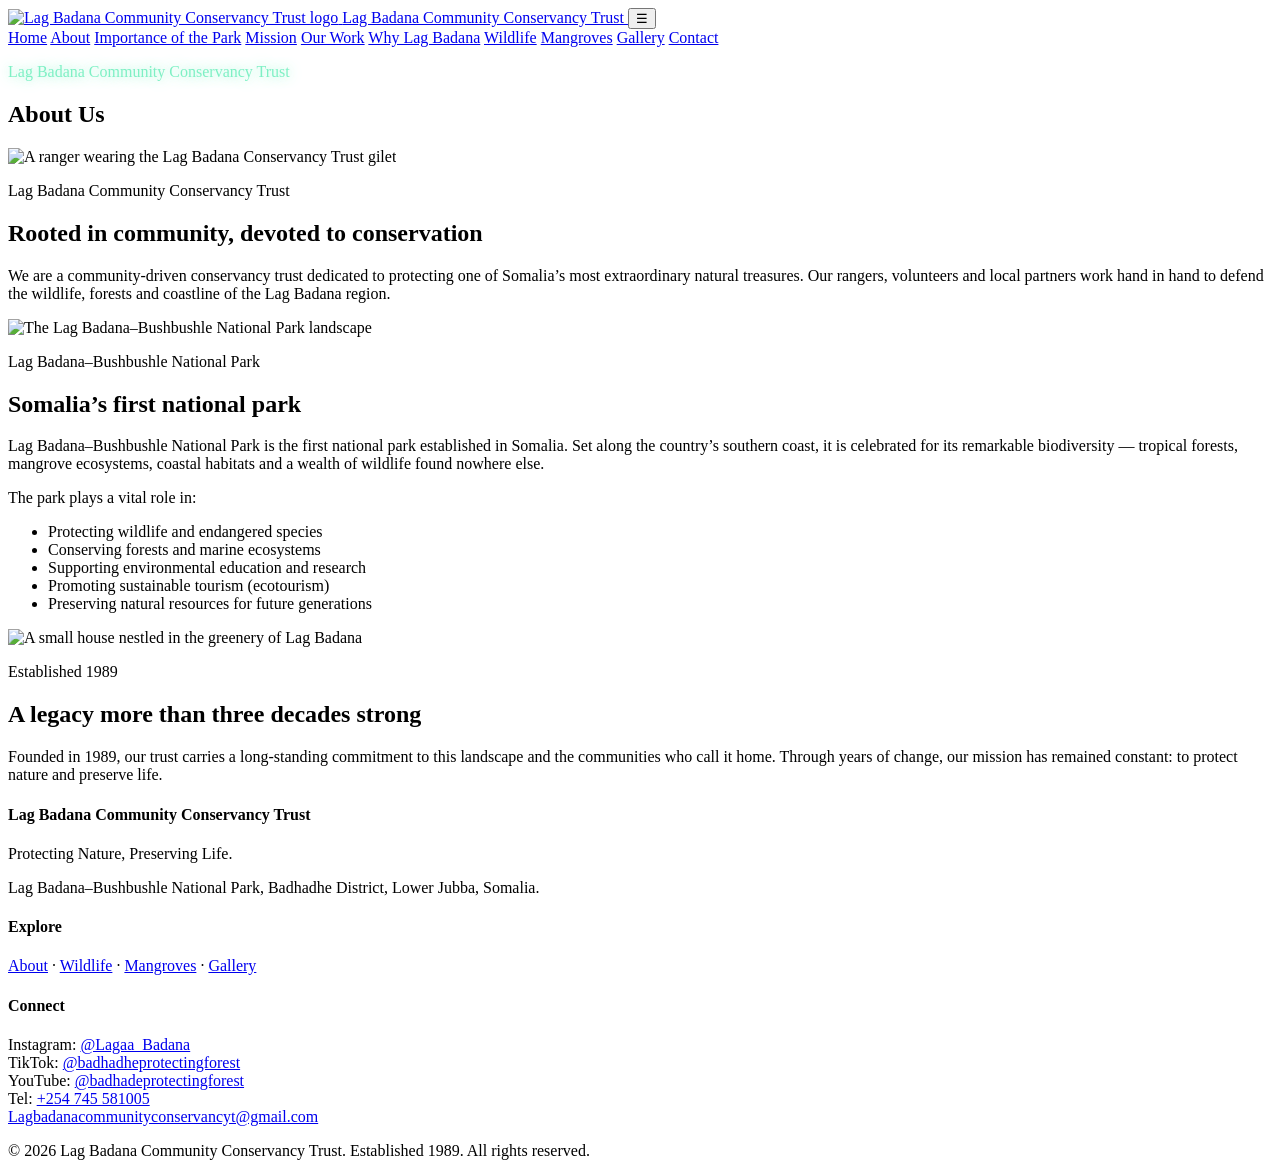
==== about.html @ a5c89ba3 "Add files via upload" ====
<!DOCTYPE html>
<html lang="en">
<head>
  <meta charset="UTF-8">
  <meta name="viewport" content="width=device-width, initial-scale=1.0">
  <title>About | Lag Badana Community Conservancy Trust</title>
  <meta name="description" content="Lag Badana Community Conservancy Trust &ndash; Protecting Nature, Preserving Life. Conserving the Lag Badana&ndash;Bushbushle National Park, Somalia.">
  <link rel="icon" href="images/logo.png">
  <link rel="stylesheet" href="css/style.css">
</head>
<body>
  <header class="nav">
    <div class="nav-inner">
      <a class="brand" href="index.html">
        <img src="images/logo.png" alt="Lag Badana Community Conservancy Trust logo">
        <span>Lag Badana Community Conservancy Trust</span>
      </a>
      <button class="menu-btn" aria-label="Menu">&#9776;</button>
      <nav class="nav-links">
        <a href="index.html">Home</a>
        <a href="about.html">About</a>
        <a href="importance.html">Importance of the Park</a>
        <a href="mission.html">Mission</a>
        <a href="work.html">Our Work</a>
        <a href="why.html">Why Lag Badana</a>
        <a href="wildlife.html">Wildlife</a>
        <a href="mangroves.html">Mangroves</a>
        <a href="gallery.html">Gallery</a>
        <a href="contact.html">Contact</a>
      </nav>
    </div>
  </header>
  <section class="page-head" style="background-image:url('images/about-gilet.jpg')">
    <div class="wrap">
      <p class="kicker" style="color:#7ef0c4;text-shadow:0 0 12px rgba(126,240,196,.8)">Lag Badana Community Conservancy Trust</p>
      <h1>About Us</h1>
    </div>
  </section>
  <section class="section">
    <div class="wrap split">
      <div class="media"><img src="images/about-gilet.jpg" alt="A ranger wearing the Lag Badana Conservancy Trust gilet"></div>
      <div class="glass">
        <p class="kicker">Lag Badana Community Conservancy Trust</p>
        <h2>Rooted in community, devoted to conservation</h2>
        <p>We are a community-driven conservancy trust dedicated to protecting one of Somalia&rsquo;s most extraordinary natural treasures. Our rangers, volunteers and local partners work hand in hand to defend the wildlife, forests and coastline of the Lag Badana region.</p>
      </div>
    </div>
  </section>

  <section class="section">
    <div class="wrap split rev">
      <div class="media"><img src="images/about-conservancy.jpg" alt="The Lag Badana–Bushbushle National Park landscape"></div>
      <div class="glass">
        <p class="kicker">Lag Badana&ndash;Bushbushle National Park</p>
        <h2>Somalia&rsquo;s first national park</h2>
        <p>Lag Badana&ndash;Bushbushle National Park is the first national park established in Somalia. Set along the country&rsquo;s southern coast, it is celebrated for its remarkable biodiversity &mdash; tropical forests, mangrove ecosystems, coastal habitats and a wealth of wildlife found nowhere else.</p>
        <p>The park plays a vital role in:</p>
        <ul class="feature-list">
          <li>Protecting wildlife and endangered species</li>
          <li>Conserving forests and marine ecosystems</li>
          <li>Supporting environmental education and research</li>
          <li>Promoting sustainable tourism (ecotourism)</li>
          <li>Preserving natural resources for future generations</li>
        </ul>
      </div>
    </div>
  </section>

  <section class="section">
    <div class="wrap split">
      <div class="media"><img src="images/about-house-greenery.jpg" alt="A small house nestled in the greenery of Lag Badana"></div>
      <div class="glass">
        <p class="kicker">Established 1989</p>
        <h2>A legacy more than three decades strong</h2>
        <p>Founded in 1989, our trust carries a long-standing commitment to this landscape and the communities who call it home. Through years of change, our mission has remained constant: to protect nature and preserve life.</p>
      </div>
    </div>
  </section>
  <footer class="footer">
    <div class="wrap footer-grid">
      <div>
        <h4>Lag Badana Community Conservancy Trust</h4>
        <p>Protecting Nature, Preserving Life.</p>
        <p>Lag Badana&ndash;Bushbushle National Park, Badhadhe District, Lower Jubba, Somalia.</p>
      </div>
      <div>
        <h4>Explore</h4>
        <p><a href="about.html">About</a> &middot; <a href="wildlife.html">Wildlife</a> &middot; <a href="mangroves.html">Mangroves</a> &middot; <a href="gallery.html">Gallery</a></p>
      </div>
      <div>
        <h4>Connect</h4>
        <p>
          Instagram: <a href="https://instagram.com/Lagaa_Badana">@Lagaa_Badana</a><br>
          TikTok: <a href="https://www.tiktok.com/@badhadheprotectingforest">@badhadheprotectingforest</a><br>
          YouTube: <a href="https://www.youtube.com/@badhadeprotectingforest">@badhadeprotectingforest</a><br>
          Tel: <a href="tel:+254745581005">+254 745 581005</a><br>
          <a href="mailto:Lagbadanacommunityconservancyt@gmail.com">Lagbadanacommunityconservancyt@gmail.com</a>
        </p>
      </div>
    </div>
    <div class="copy">&copy; 2026 Lag Badana Community Conservancy Trust. Established 1989. All rights reserved.</div>
  </footer>
  <script src="js/main.js"></script>
</body>
</html>
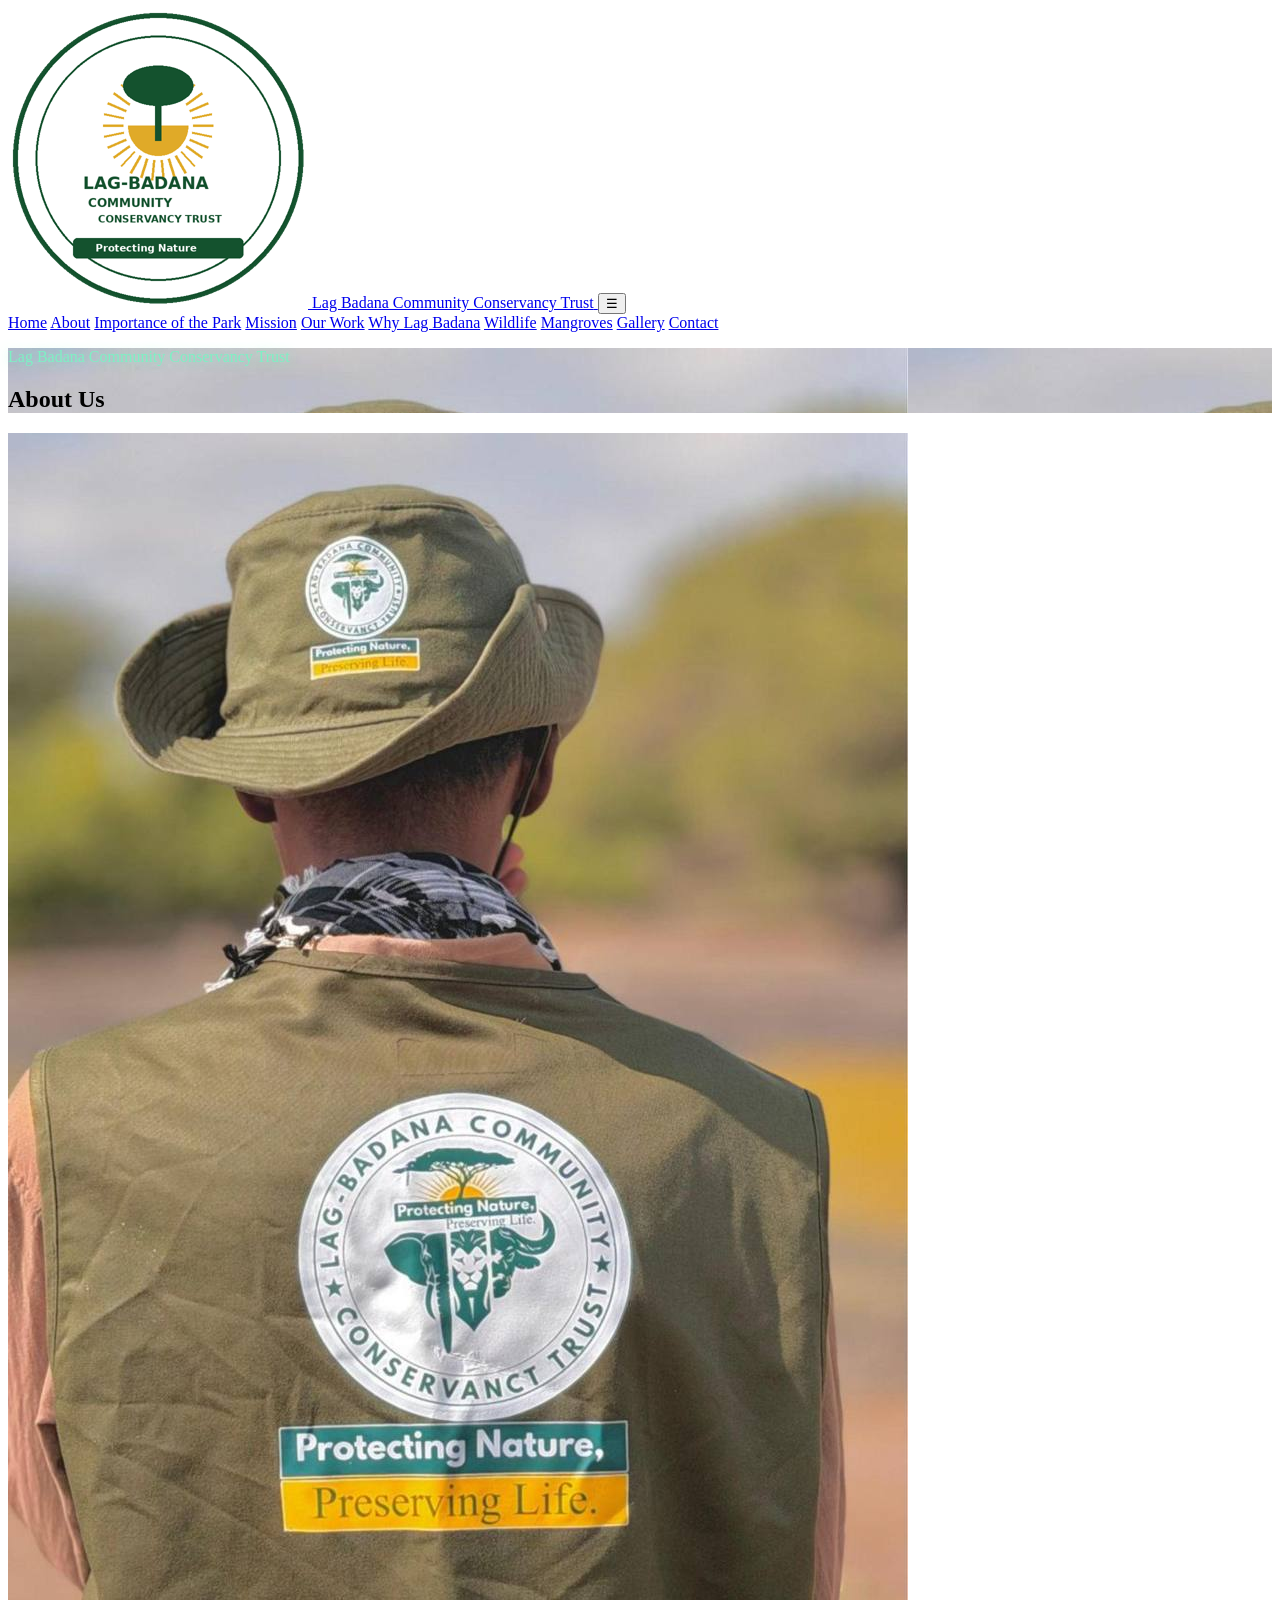
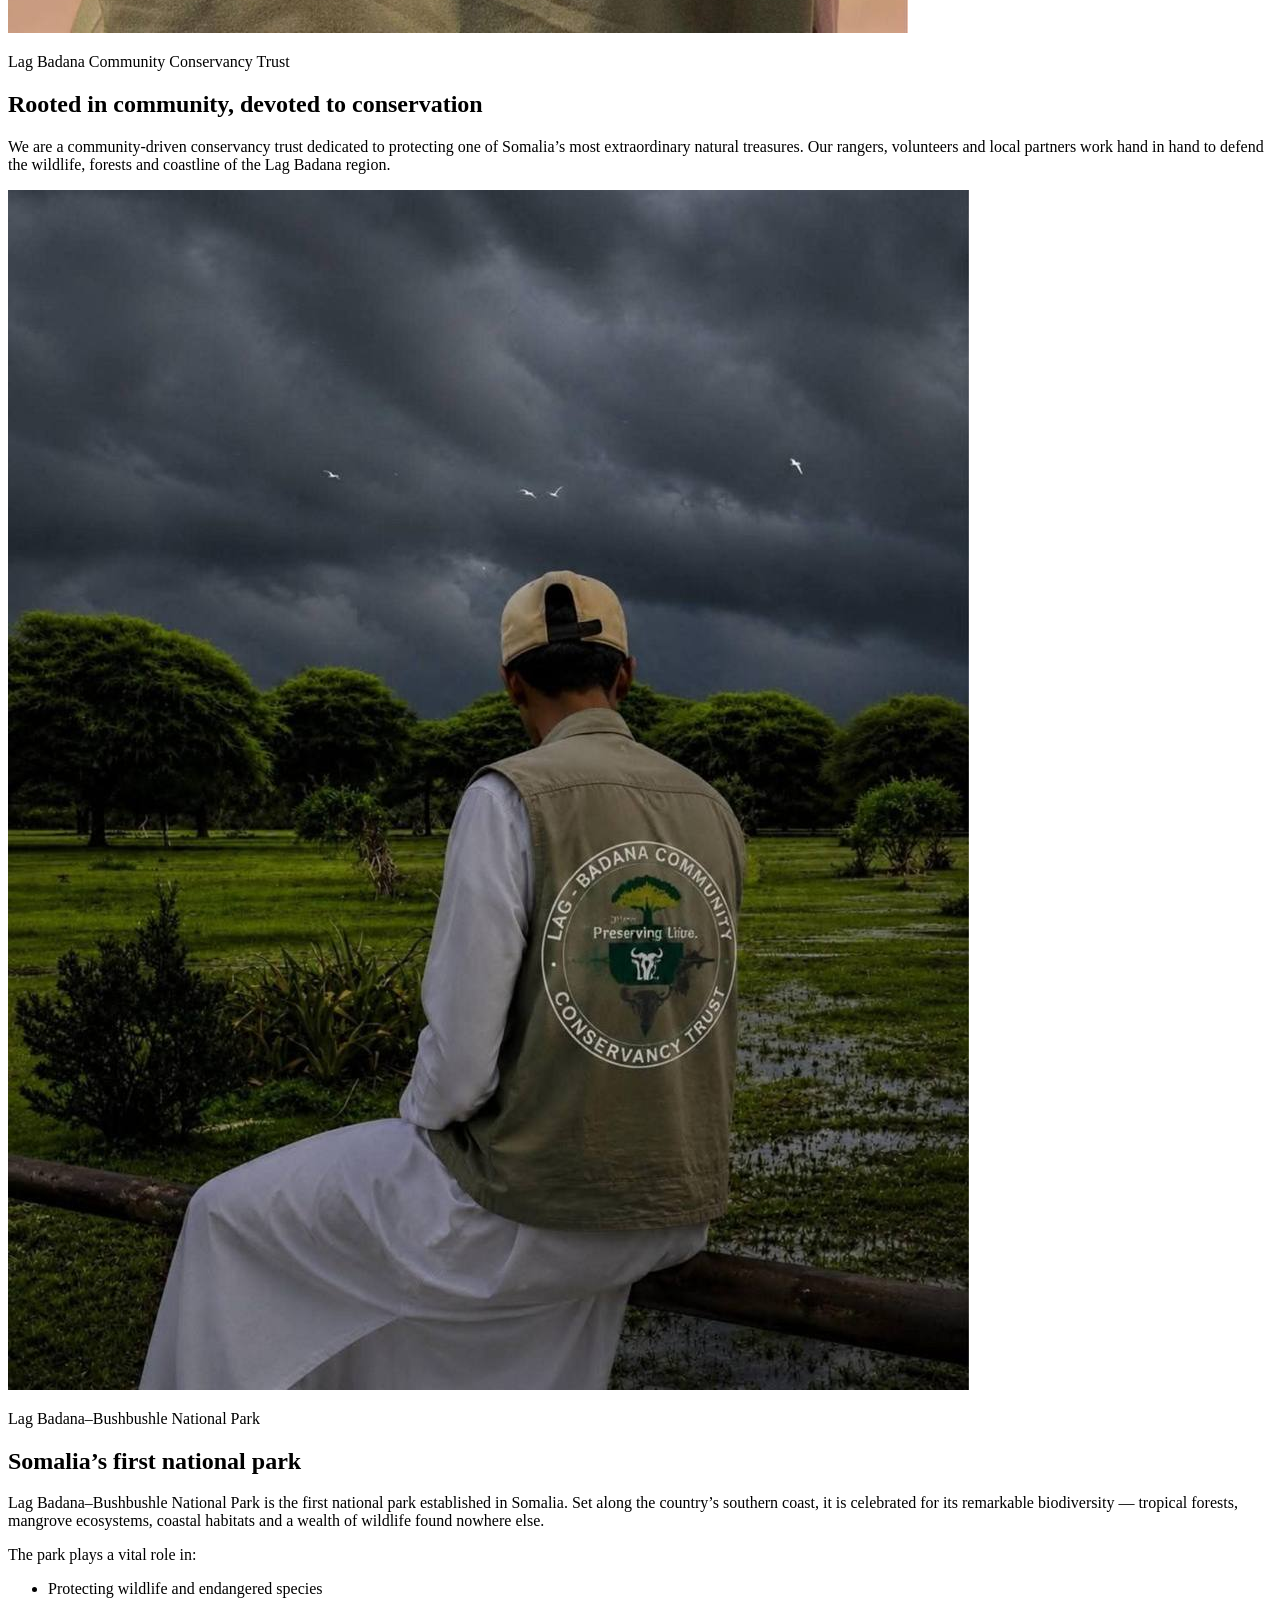
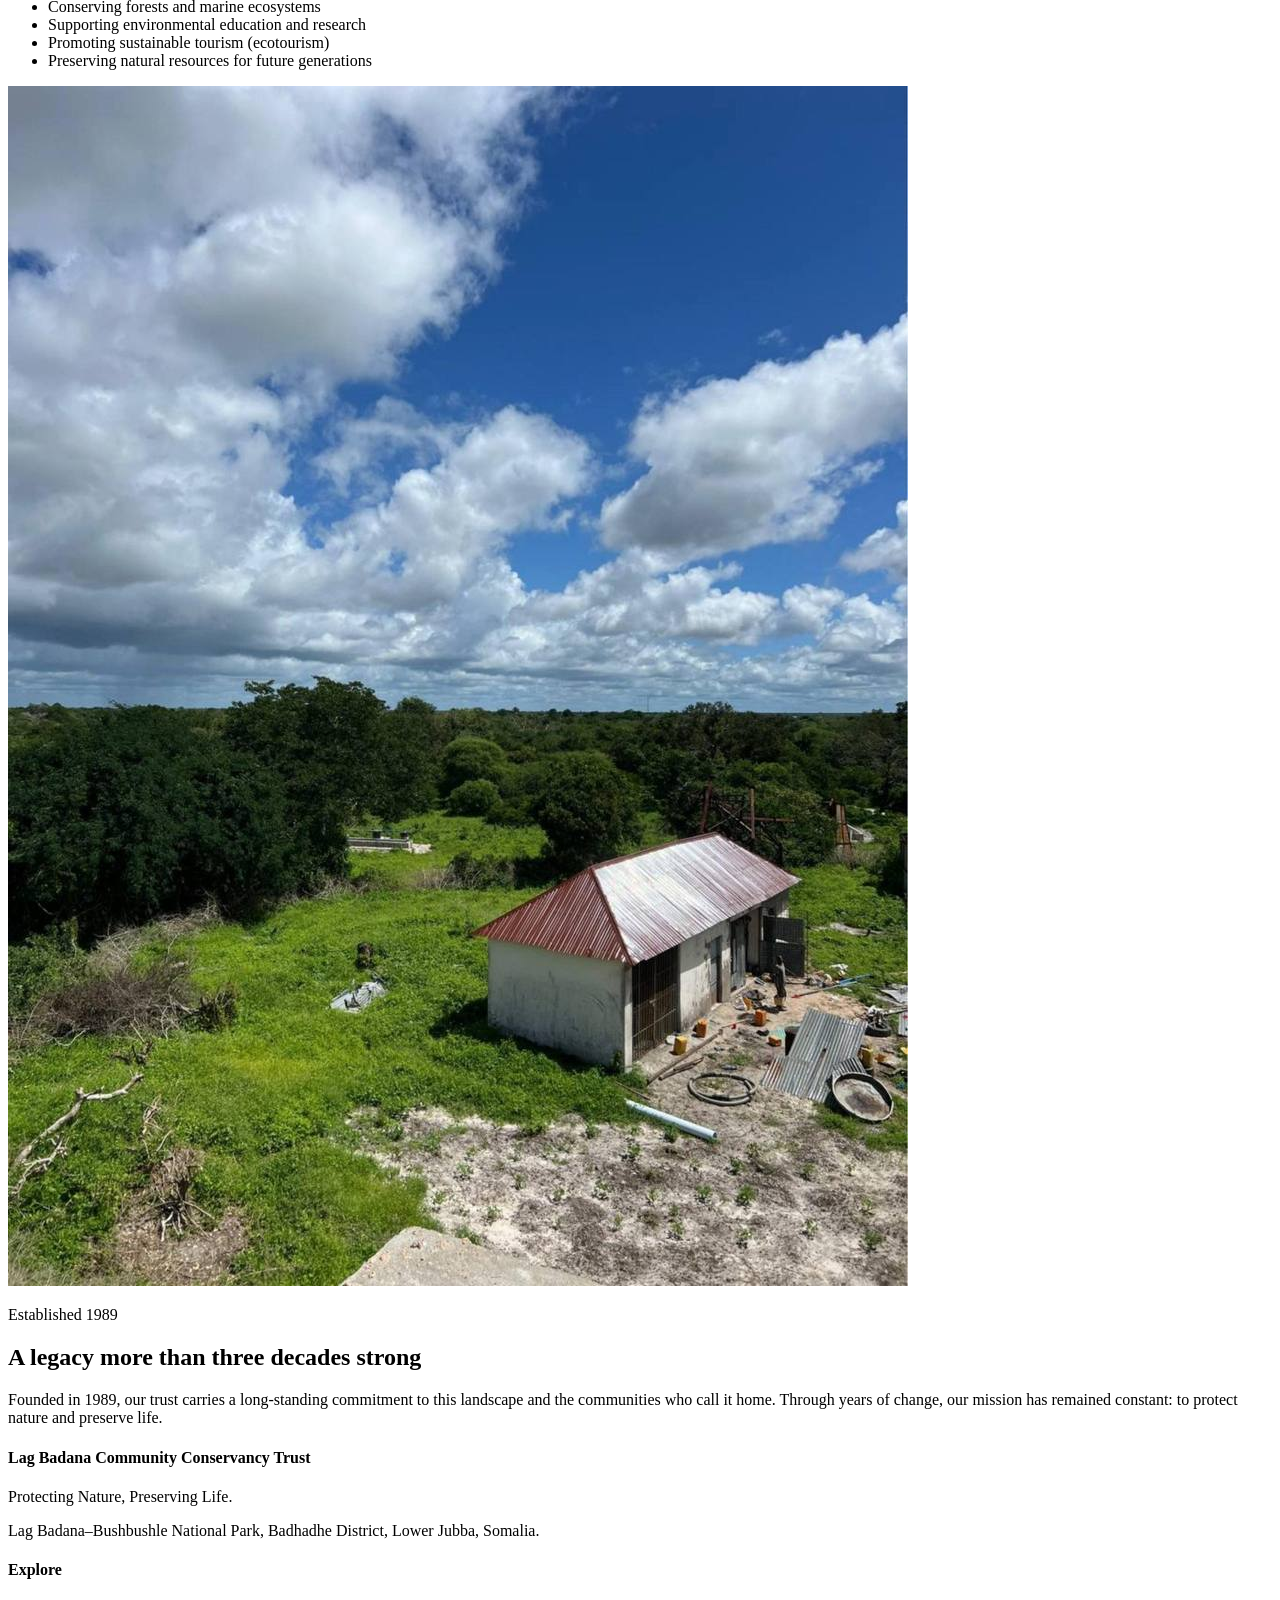
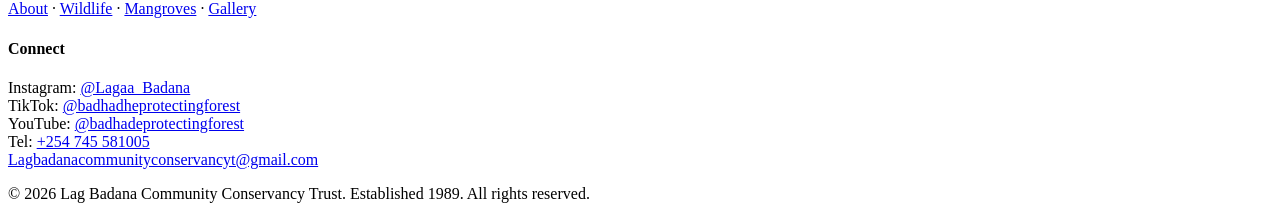
==== commit 4153177b: "Add files via upload" ====
--- a/about.html
+++ b/about.html
@@ -5,14 +5,14 @@
   <meta name="viewport" content="width=device-width, initial-scale=1.0">
   <title>About | Lag Badana Community Conservancy Trust</title>
   <meta name="description" content="Lag Badana Community Conservancy Trust &ndash; Protecting Nature, Preserving Life. Conserving the Lag Badana&ndash;Bushbushle National Park, Somalia.">
-  <link rel="icon" href="images/logo.png">
+  <link rel="icon" href="[data-uri]">
   <link rel="stylesheet" href="css/style.css">
 </head>
 <body>
   <header class="nav">
     <div class="nav-inner">
       <a class="brand" href="index.html">
-        <img src="images/logo.png" alt="Lag Badana Community Conservancy Trust logo">
+        <img src="[data-uri]" alt="Lag Badana Community Conservancy Trust logo">
         <span>Lag Badana Community Conservancy Trust</span>
       </a>
       <button class="menu-btn" aria-label="Menu">&#9776;</button>
@@ -30,7 +30,7 @@
       </nav>
     </div>
   </header>
-  <section class="page-head" style="background-image:url('images/about-gilet.jpg')">
+  <section class="page-head" style="background-image:url('[data-uri]')">
     <div class="wrap">
       <p class="kicker" style="color:#7ef0c4;text-shadow:0 0 12px rgba(126,240,196,.8)">Lag Badana Community Conservancy Trust</p>
       <h1>About Us</h1>
@@ -38,7 +38,7 @@
   </section>
   <section class="section">
     <div class="wrap split">
-      <div class="media"><img src="images/about-gilet.jpg" alt="A ranger wearing the Lag Badana Conservancy Trust gilet"></div>
+      <div class="media"><img src="[data-uri]